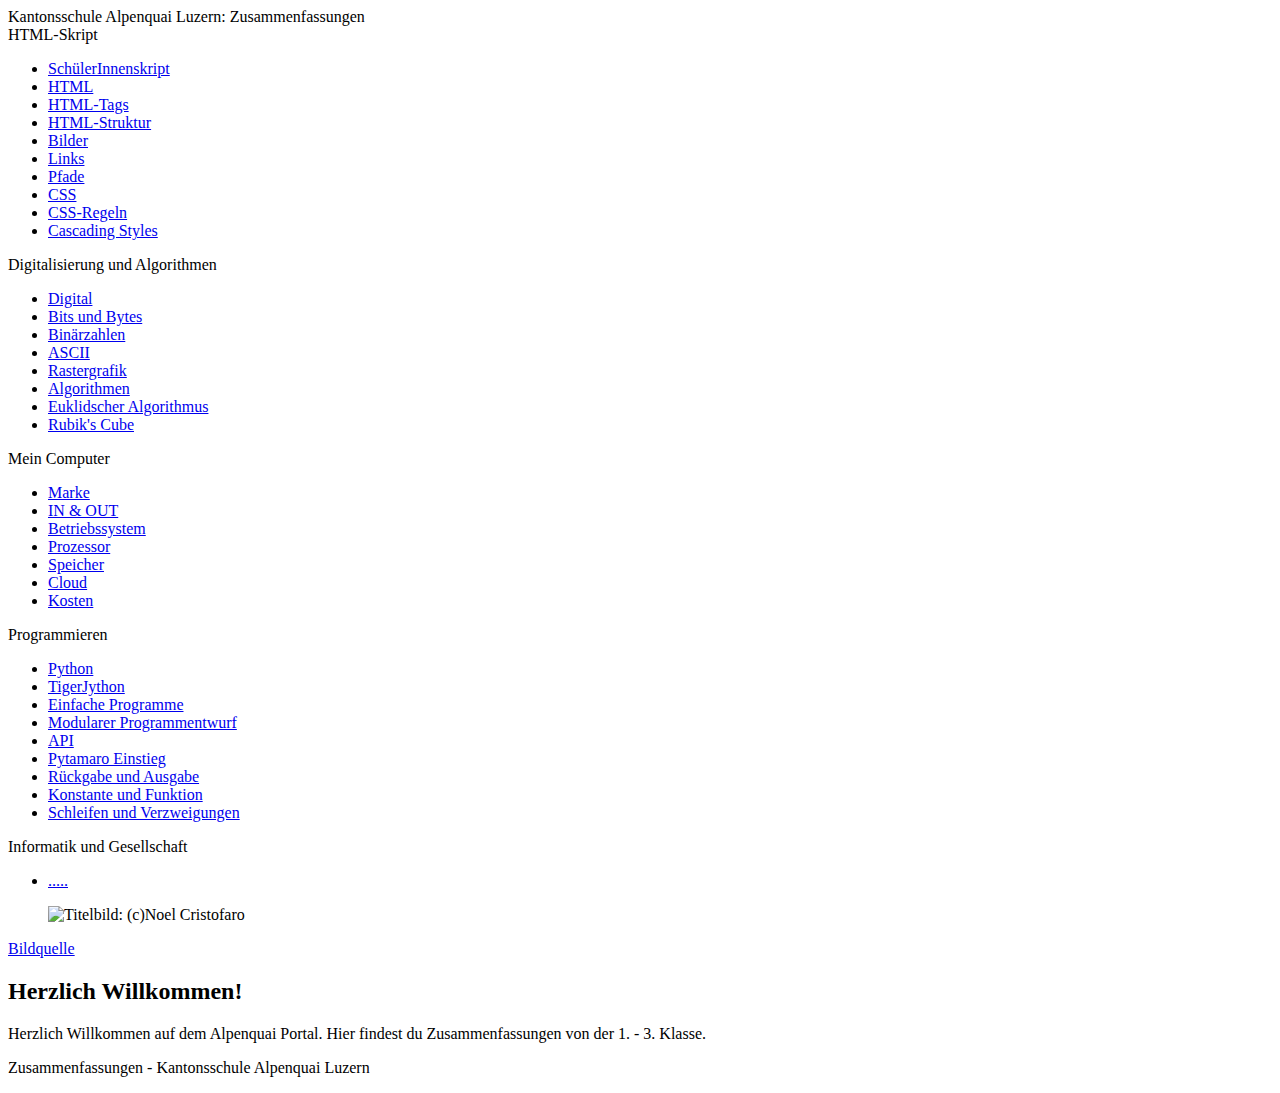
==== index.html @ 722f23d1 "inital commit" ====
<!DOCTYPE html >
<html lang="de">
  <head>
	<title>Alpenquai Portal</title>
	<meta charset="utf-8"/>
    <link rel="stylesheet" href="SkriptStyle.css">
	<link rel="icon" type="image/webp" href="./Bilder/favicon.webp">
  </head>

<body>

	<div class = "titelSeiteTitel">Kantonsschule Alpenquai Luzern: Zusammenfassungen</div>

	<div class="main">
	
  
    <div class="navigation">

		<div class="navPart">HTML-Skript</div>
			<ul class="navList">
				<li><a href="HTML-Skript/SuSkript.html">SchülerInnenskript</a></li>
				<li><a href="HTML-Skript/HTML.html">HTML</a></li>
				<li><a href="HTML-Skript/HTML-Tags.html">HTML-Tags</a></li>
				<li><a href="HTML-Skript/HTML-Struktur.html">HTML-Struktur</a></li>
				<li><a href="HTML-Skript/Bilder.html">Bilder</a></li>
				<li><a href="HTML-Skript/Links.html">Links</a></li>
				<li><a href="HTML-Skript/Pfade.html">Pfade</a></li>
				<li><a href="HTML-Skript/CSS.html">CSS</a></li>
				<li><a href="HTML-Skript/CSS_Regeln.html">CSS-Regeln</a></li>
				<li><a href="HTML-Skript/Cascading_Styles.html">Cascading Styles</a></li>
			</ul>


		<div class="navPart">Digitalisierung und Algorithmen</div>
			<ul class="navList">
				<li><a href="Digitalisierung_und_Algorithmen/Digital.html">Digital</a></li>
				<li><a href="Digitalisierung_und_Algorithmen/Bits_und_Bytes.html">Bits und Bytes</a></li>
				<li><a href="Digitalisierung_und_Algorithmen/Binaerzahlen.html">Binärzahlen</a></li>
				<li><a href="Digitalisierung_und_Algorithmen/ASCII.html">ASCII</a></li>
				<li><a href="Digitalisierung_und_Algorithmen/Rastergrafik.html">Rastergrafik</a></li>
				<li><a href="Digitalisierung_und_Algorithmen/Algorithmen.html">Algorithmen</a></li>
				<li><a href="Digitalisierung_und_Algorithmen/Euklidscher_Algorithmus.html">Euklidscher Algorithmus</a></li>
				<li><a href="Digitalisierung_und_Algorithmen/Rubiks_Cube.html">Rubik's Cube</a></li>
			</ul>

		<div class="navPart">Mein Computer</div>
			<ul class="navList">
				<li><a href="Mein_Computer/Marke.html">Marke</a></li>
				<li><a href="Mein_Computer/IN_&_OUT.html">IN & OUT</a></li>
				<li><a href="Mein_Computer/Betriebssystem.html">Betriebssystem</a></li>
				<li><a href="Mein_Computer/Prozessor.html">Prozessor</a></li>
				<li><a href="Mein_Computer/Speicher.html">Speicher</a></li>
				<li><a href="Mein_Computer/Cloud.html">Cloud</a></li>
				<li><a href="Mein_Computer/Kosten.html">Kosten</a></li>
			</ul>
		<div class="navPart">Programmieren</div>
			<ul class="navList">
			<li><a href="Programmieren/Python.html">Python</a></li>
				<li><a href="Programmieren/TigerJython.html">TigerJython</a></li>
				<li><a href="Programmieren/Einfache_Programme.html">Einfache Programme</a></li>
				<li><a href="Programmieren/modularer_Programmentwurf.html">Modularer Programmentwurf</a></li>
				<li><a href="Programmieren/API.html">API</a></li>
				<li><a href="Programmieren/Pytamaro_Einstieg.html">Pytamaro Einstieg</a></li>
				<li><a href="Programmieren/Rueckgabe_Ausgabe.html">Rückgabe und Ausgabe</a></li>
				<li><a href="Programmieren/Konstante_Funktion.html">Konstante und Funktion</a></li>
				<li><a href="Programmieren/Schleifen_Verzweigungen.html">Schleifen und Verzweigungen</a></li>
			</ul>
        
		<div class="navPart">Informatik und Gesellschaft</div>
			<ul class="navList">
				<li><a href=".....">.....</a></li>
			</ul>
   
	</div>    
	  
	<div class="content">
        <figure><img src="https://noel.photos/aktuelles_bild" height="800" alt="Titelbild: (c)Noel Cristofaro"></figure>
		<a href="https://noel.photos/wp-content/uploads/2024/09/Muenchen_Website-1.jpg">Bildquelle</a>
		<h2>Herzlich Willkommen!</h2>
		<p>Herzlich Willkommen auf dem Alpenquai Portal. Hier findest du Zusammenfassungen von der 1. - 3. Klasse.</p>
          
	</div>  



</div>
<footer><p>Zusammenfassungen - Kantonsschule Alpenquai Luzern</p></footer>   
</body>
</html>
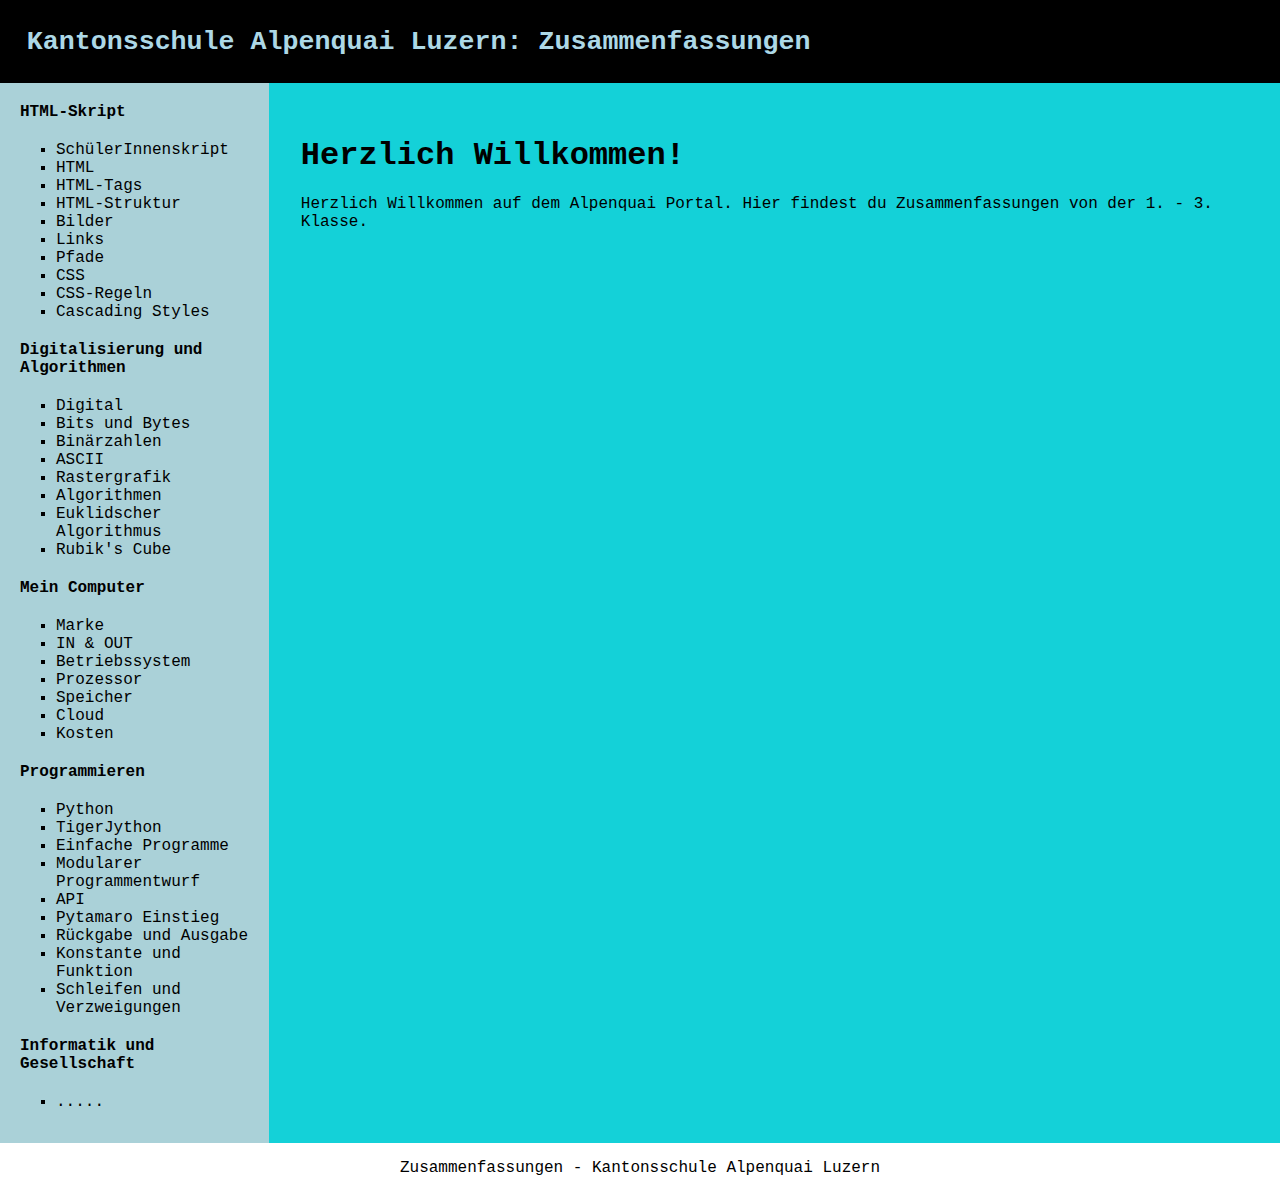
==== commit b9440419: "Update index.html" ====
--- a/index.html
+++ b/index.html
@@ -74,9 +74,7 @@
 	</div>    
 	  
 	<div class="content">
-        <figure><img src="https://noel.photos/aktuelles_bild" height="800" alt="Titelbild: (c)Noel Cristofaro"></figure>
-		<a href="https://noel.photos/wp-content/uploads/2024/09/Muenchen_Website-1.jpg">Bildquelle</a>
-		<h2>Herzlich Willkommen!</h2>
+		<h1>Herzlich Willkommen!</h1>
 		<p>Herzlich Willkommen auf dem Alpenquai Portal. Hier findest du Zusammenfassungen von der 1. - 3. Klasse.</p>
           
 	</div>  
--- a/SkriptStyle.css
+++ b/SkriptStyle.css
@@ -0,0 +1,119 @@
+
+p {color: black;
+}
+
+
+html, body {
+	padding:0;
+        margin:0; 
+        font-family:Courier,Roboto,Arial
+      	}
+
+.titelSeiteTitel {
+position: sticky;
+top: 0;
+background-color:black;
+font-size:20pt;
+font-weight: bold;
+color:lightblue;
+padding:1em;
+	}
+
+      
+.pageTitle {
+        background-color:black;
+        font-size:40pt;
+		font-weight: bold;
+        color: lightblue;
+        padding:1em
+      	}
+      
+.main {
+        display:flex;
+      	}
+      
+.content {
+        width:80%;
+        background-color:rgb(20, 209, 216);
+        padding:2em;
+      	}
+
+.navigation {
+        width:20%;
+        background-color:rgb(170, 209, 216);
+        padding:1em;
+        color: black;
+      	}
+      
+.navigation .navPart {
+        font-size:12pt;
+        font-weight:bold;
+        padding:0.25em;
+      	}
+
+.navigation .navList {
+        list-style-type: square;
+      	}
+      
+.navigation a {
+        text-decoration:none;
+        color:black;
+      	}
+
+.navigation a:hover {
+        color:rgb(195, 139, 191);
+      	}
+           
+.figure {
+   	display: inline-block;
+   	margin: 0 auto;
+	}
+	
+.figure .img {
+   	vertical-align: top;                 
+	}
+	
+.figcaption {   
+	text-align: center; font-style: italic;
+	}
+ 
+.code {
+ 	color: rgb(70, 119, 176); 
+ 	font-family:Courier; 
+ 	font-weight:bold;
+ 	font-size:large;
+ 	}
+	
+footer{
+        text-align:center;
+      	}
+		
+#backToTopBtn {
+    display: none; /* Button standardmäßig verstecken */
+    position: fixed; /* Fixiert den Button an einer festen Position */
+    bottom: 55px; /* Abstand vom unteren Rand */
+    right: 30px; /* Abstand vom rechten Rand */
+    z-index: 99; /* Stellt sicher, dass der Button über anderen Elementen liegt */
+    background-color: black; /* Hintergrundfarbe */
+    color: white; /* Textfarbe */
+    border: none; /* Keine Umrandung */
+    padding: 15px; /* Polsterung */
+    border-radius: 10px; /* Abgerundete Ecken */
+    cursor: pointer; /* Ändert den Cursor bei Hover */
+	opacity: 0; /* Startet unsichtbar */
+    transition: opacity 5s ease; /* Sanfte Überblendung */
+}
+#backToTopBtn.show {
+    display: block; /* Zeigt den Button an */
+    opacity: 1; /* Vollständig sichtbar */
+
+#backToTopBtn:hover {
+    background-color: #333; /* Farbe beim Hover */
+}
+
+.githublogo {
+	position: fixed;
+	bottom: 10;
+	left: 10;
+}
+
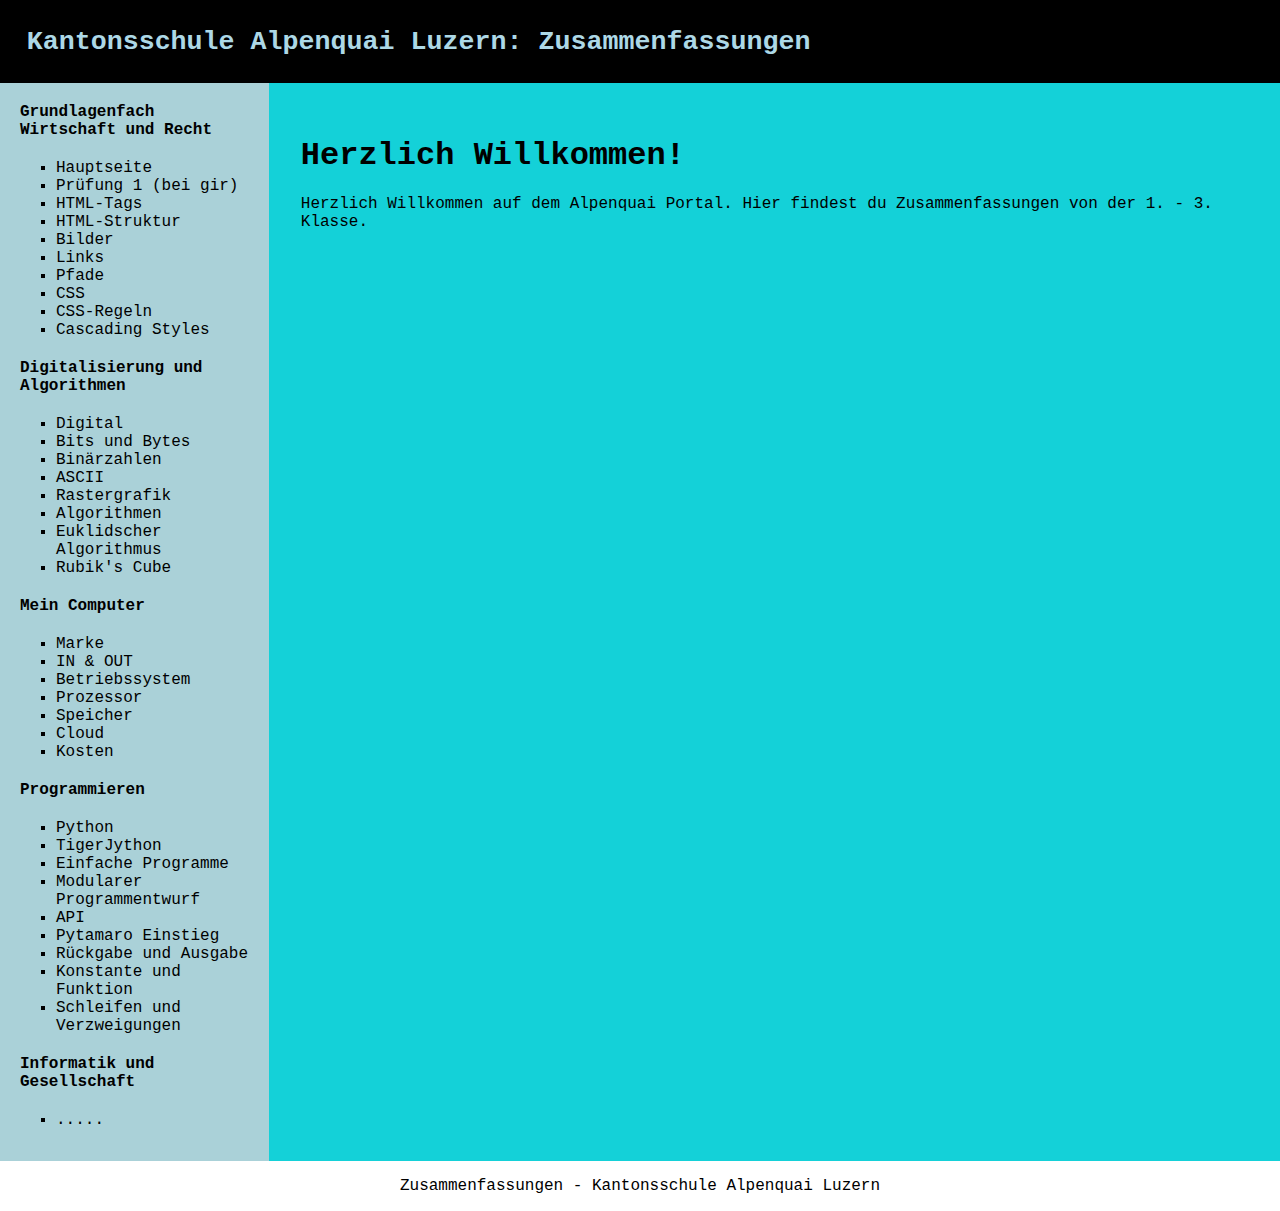
==== commit c60358e0: "GWR in index.html" ====
--- a/index.html
+++ b/index.html
@@ -16,10 +16,10 @@
   
     <div class="navigation">
 
-		<div class="navPart">HTML-Skript</div>
+		<div class="navPart">Grundlagenfach Wirtschaft und Recht</div>
 			<ul class="navList">
-				<li><a href="HTML-Skript/SuSkript.html">SchülerInnenskript</a></li>
-				<li><a href="HTML-Skript/HTML.html">HTML</a></li>
+				<li><a href="./GWR">Hauptseite</a></li>
+				<li><a href="./GWR/Pruefung1.pdf">Prüfung 1 (bei gir)</a></li>
 				<li><a href="HTML-Skript/HTML-Tags.html">HTML-Tags</a></li>
 				<li><a href="HTML-Skript/HTML-Struktur.html">HTML-Struktur</a></li>
 				<li><a href="HTML-Skript/Bilder.html">Bilder</a></li>
